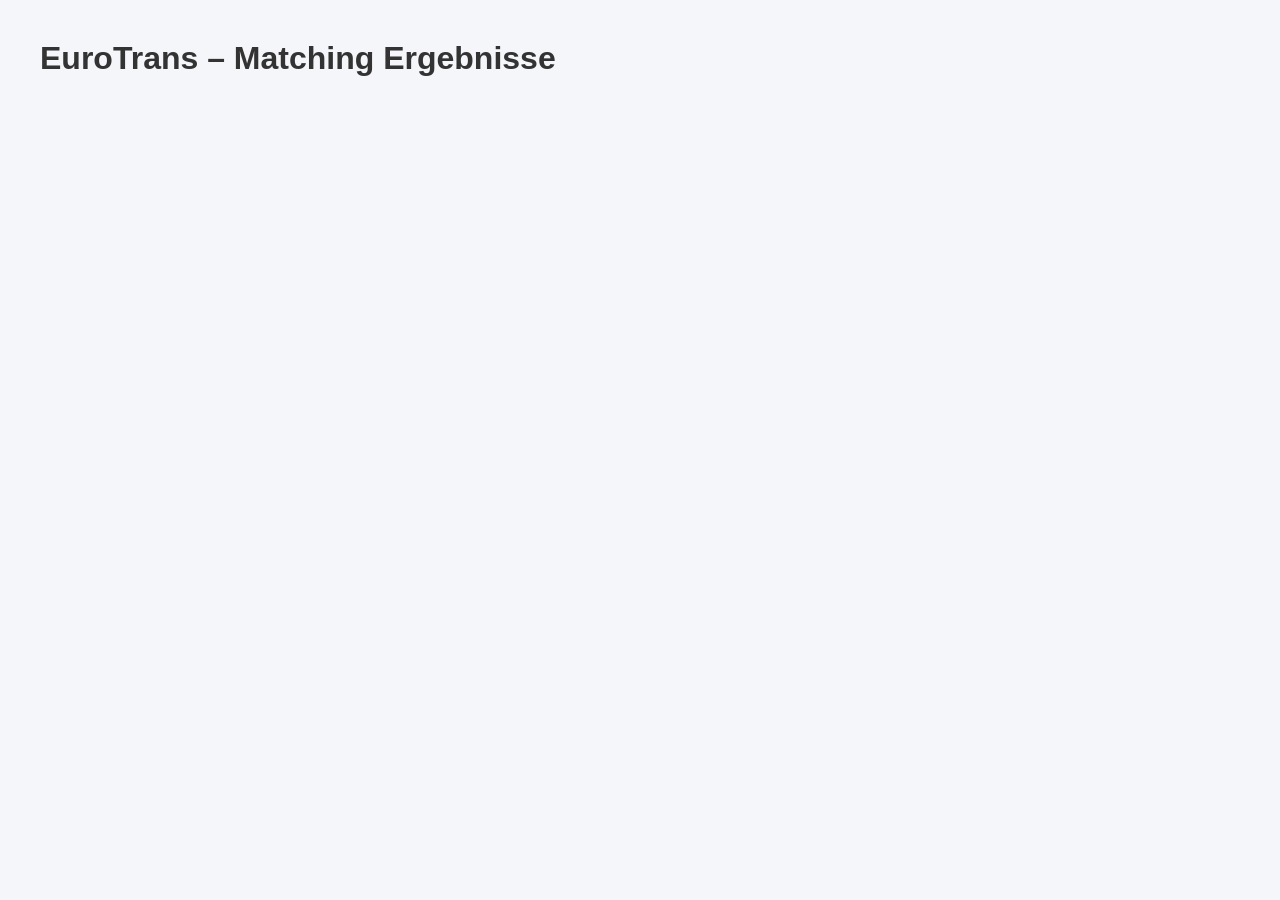
==== EuroTrans.API/wwwroot/index.html @ 81e92b07 "feat: add website to display candidate-list" ====
﻿<!DOCTYPE html>
<html lang="de">
<head>
    <meta charset="UTF-8">
    <title>EuroTrans – Candidate Matches</title>
    <link rel="stylesheet" href="css/style.css">
</head>
<body>
    <h1>EuroTrans – Matching Ergebnisse</h1>

    <ul class="match-list" id="candidates-list"></ul>

    <script src="js/script.js"></script>
</body>
</html>
---- EuroTrans.API/wwwroot/css/style.css ----
﻿body {
    font-family: sans-serif;
    margin: 40px;
    background-color: #f4f6f9;
}

h1 {
    color: #333;
}


.match-list {
    list-style: none;
    padding: 0;
    margin: 0;
}

.match-item {
    background: white;
    padding: 15px 20px;
    border-radius: 6px;
    margin-bottom: 10px;
    box-shadow: 0 2px 4px rgba(0,0,0,0.05);
    display: flex;
    justify-content: space-between;
    align-items: center;
    border-left: 5px solid #0284c7;
}

.patient-info {
    font-weight: bold;
    color: #333;
    font-size: 0.9em;
}

.heart-info {
    font-weight: bold;
    color: #333;
    font-size: 0.9em;
}

.badge {
    background: #e0f2fe;
    color: #0369a1;
    padding: 4px 8px;
    border-radius: 4px;
    font-size: 0.85em;
}

.error {
    color: red;
    font-weight: bold;
}
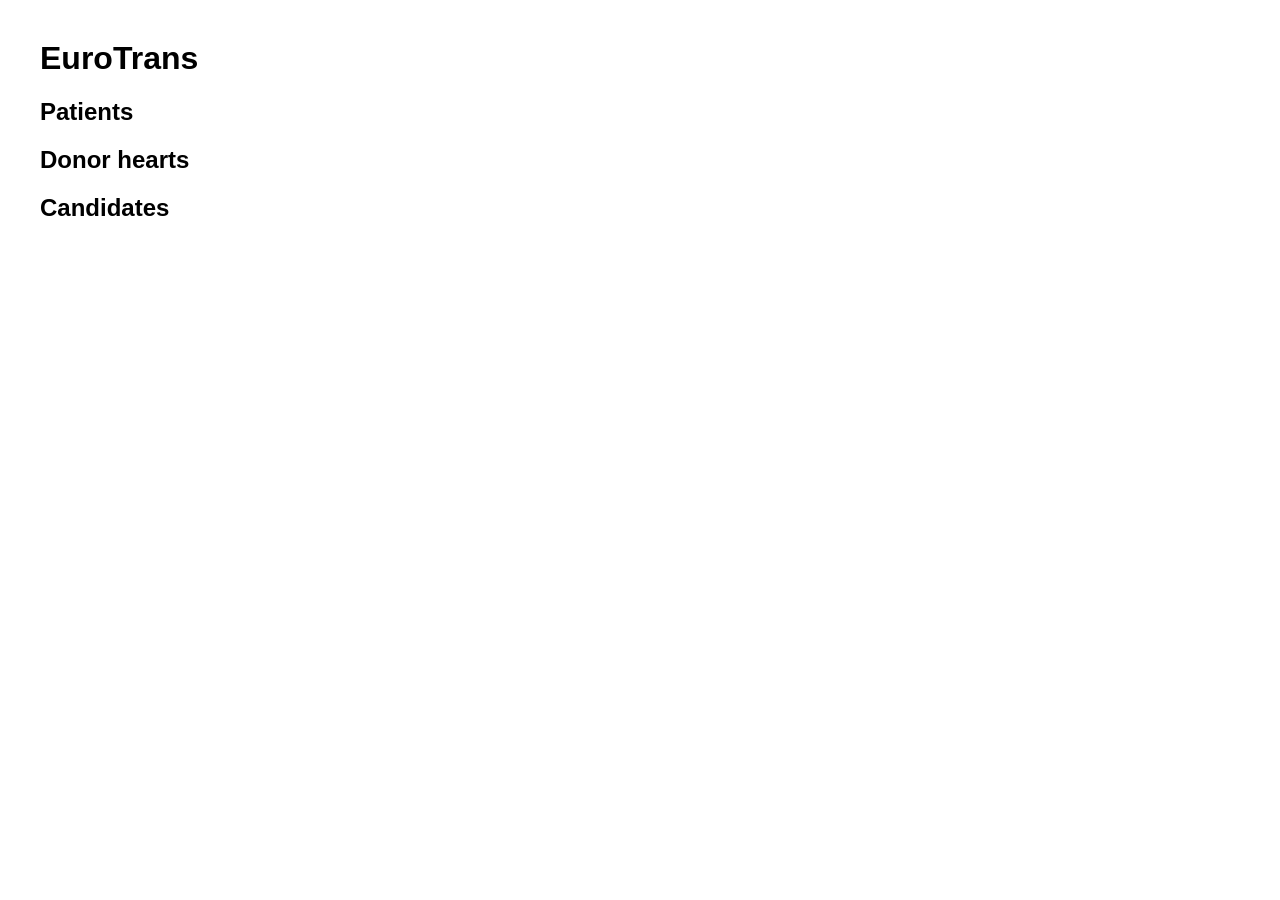
==== commit 4b51b580: "feat: add fetchPatients and fetchHearts" ====
--- a/EuroTrans.API/wwwroot/index.html
+++ b/EuroTrans.API/wwwroot/index.html
@@ -3,12 +3,19 @@
 <head>
     <meta charset="UTF-8">
     <title>EuroTrans – Candidate Matches</title>
-    <link rel="stylesheet" href="css/style.css">
+    <link rel="stylesheet" href="css/style.css" />
 </head>
 <body>
-    <h1>EuroTrans – Matching Ergebnisse</h1>
+    <h1>EuroTrans</h1>
 
-    <ul class="match-list" id="candidates-list"></ul>
+    <h2>Patients</h2>
+    <ul id="patient-list"></ul>
+
+    <h2>Donor hearts</h2>
+    <ul id="heart-list"></ul>
+
+    <h2>Candidates</h2>
+    <ul id="candidate-list"></ul>
 
     <script src="js/script.js"></script>
 </body>
--- a/EuroTrans.API/wwwroot/css/style.css
+++ b/EuroTrans.API/wwwroot/css/style.css
@@ -1,53 +1,4 @@
 ﻿body {
     font-family: sans-serif;
     margin: 40px;
-    background-color: #f4f6f9;
-}
-
-h1 {
-    color: #333;
-}
-
-
-.match-list {
-    list-style: none;
-    padding: 0;
-    margin: 0;
-}
-
-.match-item {
-    background: white;
-    padding: 15px 20px;
-    border-radius: 6px;
-    margin-bottom: 10px;
-    box-shadow: 0 2px 4px rgba(0,0,0,0.05);
-    display: flex;
-    justify-content: space-between;
-    align-items: center;
-    border-left: 5px solid #0284c7;
-}
-
-.patient-info {
-    font-weight: bold;
-    color: #333;
-    font-size: 0.9em;
-}
-
-.heart-info {
-    font-weight: bold;
-    color: #333;
-    font-size: 0.9em;
-}
-
-.badge {
-    background: #e0f2fe;
-    color: #0369a1;
-    padding: 4px 8px;
-    border-radius: 4px;
-    font-size: 0.85em;
-}
-
-.error {
-    color: red;
-    font-weight: bold;
-}
+}
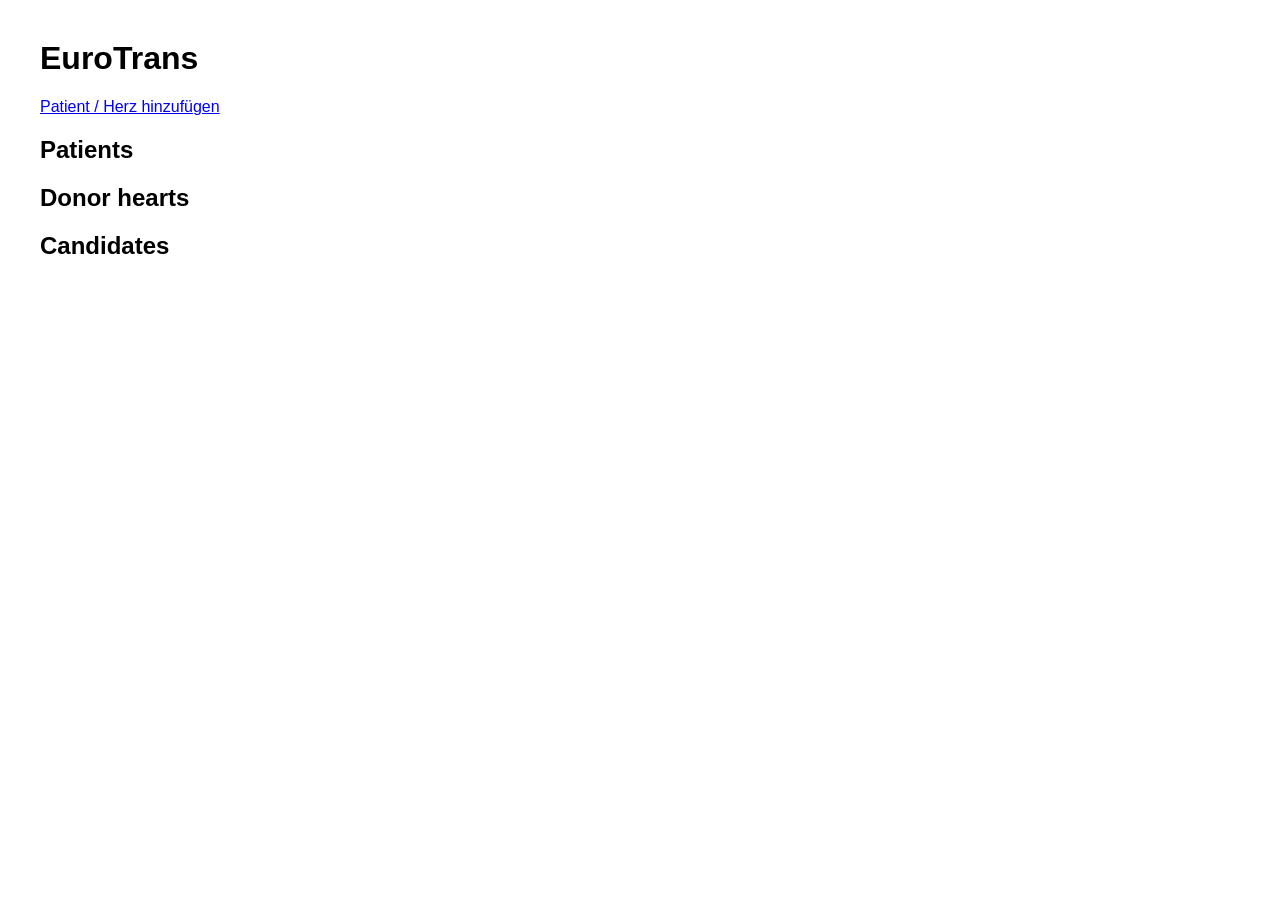
==== commit 60387be8: "feat: add addPatients over website" ====
--- a/EuroTrans.API/wwwroot/index.html
+++ b/EuroTrans.API/wwwroot/index.html
@@ -7,6 +7,8 @@
 </head>
 <body>
     <h1>EuroTrans</h1>
+
+    <a href="addEntities.html">Patient / Herz hinzufügen</a>
 
     <h2>Patients</h2>
     <ul id="patient-list"></ul>
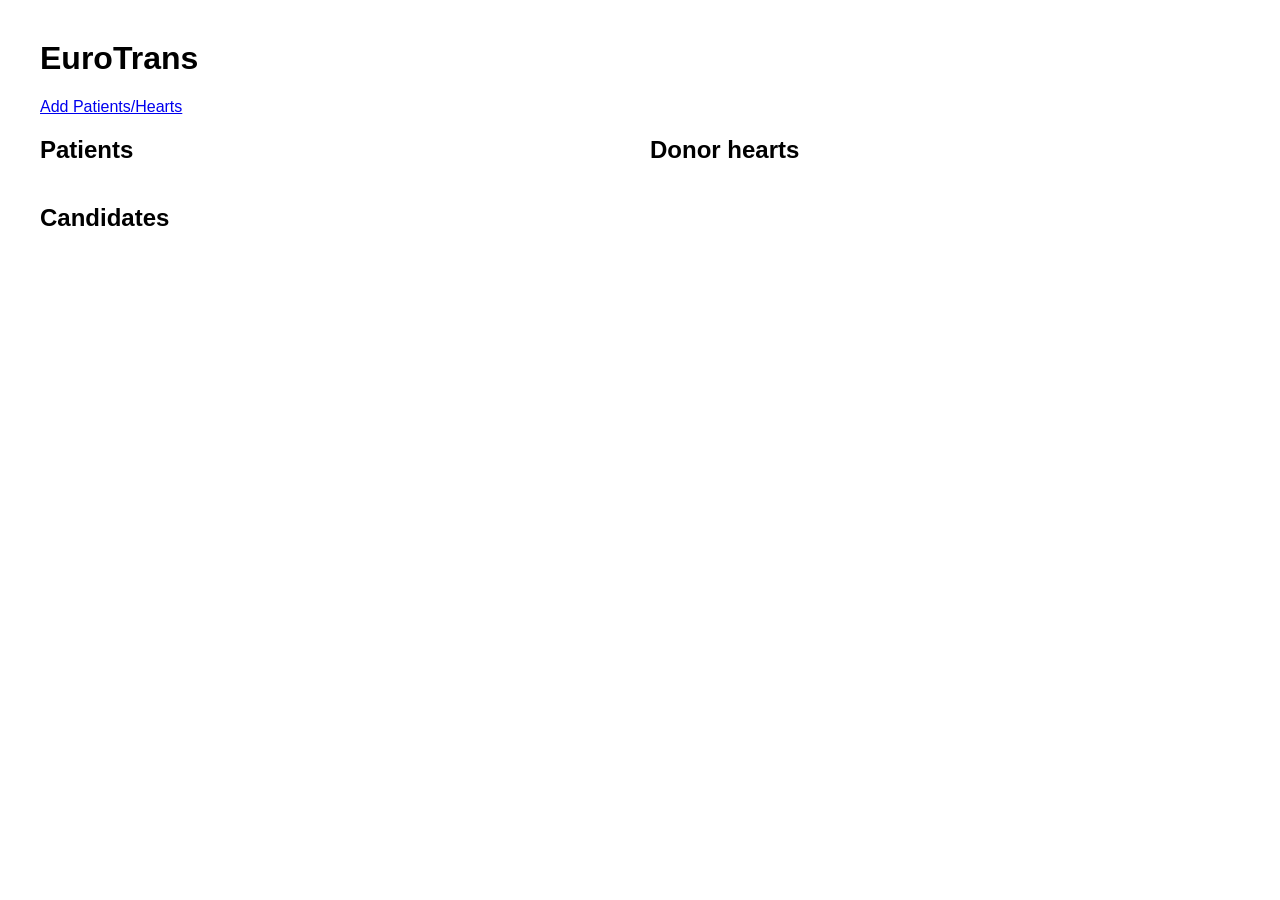
==== commit e319071a: "update to .NET 10" ====
--- a/EuroTrans.API/wwwroot/index.html
+++ b/EuroTrans.API/wwwroot/index.html
@@ -8,13 +8,19 @@
 <body>
     <h1>EuroTrans</h1>
 
-    <a href="addEntities.html">Patient / Herz hinzufügen</a>
+    <a href="addEntities.html">Add Patients/Hearts</a>
 
-    <h2>Patients</h2>
-    <ul id="patient-list"></ul>
+    <div class="lists">
+        <div class="patientList">
+            <h2>Patients</h2>
+            <ul id="patient-list"></ul>
+        </div>
 
-    <h2>Donor hearts</h2>
-    <ul id="heart-list"></ul>
+        <div class="donorHeartList">
+            <h2>Donor hearts</h2>
+            <ul id="heart-list"></ul>
+        </div>
+    </div>
 
     <h2>Candidates</h2>
     <ul id="candidate-list"></ul>
--- a/EuroTrans.API/wwwroot/css/style.css
+++ b/EuroTrans.API/wwwroot/css/style.css
@@ -1,4 +1,22 @@
 ﻿body {
     font-family: sans-serif;
     margin: 40px;
+}
+
+.lists{
+    display: flex;
+    gap: 20px;
+}
+
+.patientList, .donorHeartList{
+    width: 50%;
+}
+
+.addEntities {
+    display: flex;
+    gap: 20px;
+}
+
+.addPatient, .addDonorHeart{
+    width: 50%;
 }
